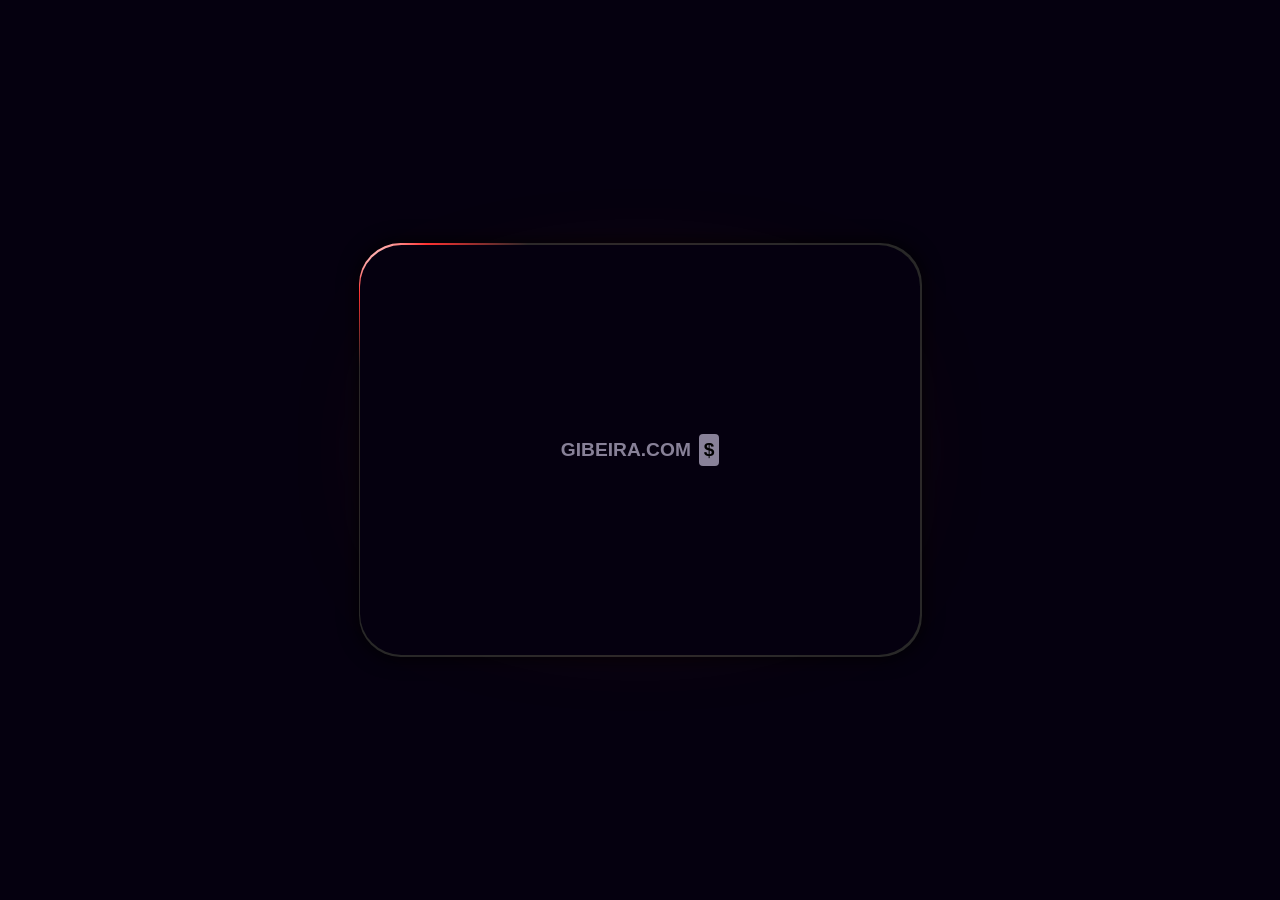
==== index.html @ d445a939 "arquivos site" ====
<!DOCTYPE html>
<html lang="en">
  <head>
    <meta charset="UTF-8" />
    <title>Programador Designer Pro</title>
    <link rel="stylesheet" href="./style.css" />
  </head>
  <body>
    <div role="button">
      <span class="glow"></span>
      <div>GIBEIRA.COM <span> $</span></div>
    </div>
    <script src="./script.js"></script>
  </body>
</html>
---- style.css ----
@charset "UTF-8";
@font-face {
  font-family: "Mona Sans";
  src: url("https://assets.codepen.io/64/Mona-Sans.woff2")
      format("woff2 supports variations"),
    url("https://assets.codepen.io/64/Mona-Sans.woff2")
      format("woff2-variations");
  font-weight: 100 1000;
}
@property --hue {
  syntax: "<number>";
  inherits: true;
  initial-value: 0;
}
@property --rotate {
  syntax: "<number>";
  inherits: true;
  initial-value: 0;
}
@property --bg-y {
  syntax: "<number>";
  inherits: true;
  initial-value: 0;
}
@property --bg-x {
  syntax: "<number>";
  inherits: true;
  initial-value: 0;
}
@property --glow-translate-y {
  syntax: "<number>";
  inherits: true;
  initial-value: 0;
}
@property --bg-size {
  syntax: "<number>";
  inherits: true;
  initial-value: 0;
}
@property --glow-opacity {
  syntax: "<number>";
  inherits: true;
  initial-value: 0;
}
@property --glow-blur {
  syntax: "<number>";
  inherits: true;
  initial-value: 0;
}
@property --glow-scale {
  syntax: "<number>";
  inherits: true;
  initial-value: 2;
}
@property --glow-radius {
  syntax: "<number>";
  inherits: true;
  initial-value: 2;
}
@property --white-shadow {
  syntax: "<number>";
  inherits: true;
  initial-value: 0;
}
:root {
  --debug: 0;
  --supported: 0;
  --not-supported: 0;
  --card-color: hsl(260deg 100% 3%);
  --text-color: hsl(260deg 10% 55%);
  --card-radius: 3.6vw;
  --card-width: 35vw;
  --border-width: 3px;
  --bg-size: 1;
  --hue: 0;
  --hue-speed: 1;
  --rotate: 0;
  --animation-speed: 4s;
  --interaction-speed: 0.55s;
  --glow-scale: 1.5;
  --scale-factor: 1;
  --glow-blur: 6;
  --glow-opacity: 1;
  --glow-radius: 100;
  --glow-rotate-unit: 1deg;
}

body::before,
body::after {
  content: "CSS.registerProperty is supported ✅";
  position: absolute;
  display: block;
  top: 8px;
  left: 0;
  right: 0;
  margin: auto;
  width: calc(100% - 160px);
  max-width: 380px;
  height: auto;
  padding: 8px;
  border-radius: 8px;
  background: #48b93c;
  color: white;
  text-align: center;
  font-family: sans-serif;
  z-index: var(--supported, 0);
  opacity: var(--supported, 0);
}

body::after {
  content: "CSS.registerProperty is NOT supported ❌";
  background: #b93c3c;
  z-index: var(--not-supported, 0);
  opacity: var(--not-supported, 0);
}

body::before,
body::after {
  display: none !important;
}

html,
body {
  height: 100%;
  width: 100%;
  padding: 0;
  margin: 0;
}

*,
*:before,
*:after {
  outline: calc(var(--debug) * 1px) red dashed;
}

body {
  background-color: var(--card-color);
  display: flex;
  align-items: center;
  justify-content: center;
  font-family: "Mona Sans", sans-serif;
}

body > div {
  width: var(--card-width);
  width: min(480px, var(--card-width));
  aspect-ratio: 1.5/1;
  color: white;
  margin: auto;
  display: flex;
  align-items: center;
  justify-content: center;
  position: relative;
  z-index: 2;
  border-radius: var(--card-radius);
  cursor: pointer;
}
body > div:hover > div {
  mix-blend-mode: darken;
  --text-color: white;
  box-shadow: 0 0 calc(var(--white-shadow) * 1vw)
    calc(var(--white-shadow) * 0.15vw) rgba(255, 255, 255, 0.2);
  animation: shadow-pulse calc(var(--animation-speed) * 2) linear infinite;
}
body > div:hover > div:before {
  --bg-size: 15;
  animation-play-state: paused;
  transition: --bg-size var(--interaction-speed) ease;
}
body > div:hover .glow {
  --glow-blur: 1.5;
  --glow-opacity: 0.6;
  --glow-scale: 2.5;
  --glow-radius: 0;
  --rotate: 900;
  --glow-rotate-unit: 0;
  --scale-factor: 1.25;
  animation-play-state: paused;
}
body > div:hover .glow:after {
  --glow-translate-y: 0;
  animation-play-state: paused;
  transition: --glow-translate-y 0s ease, --glow-blur 0.05s ease,
    --glow-opacity 0.05s ease, --glow-scale 0.05s ease, --glow-radius 0.05s ease;
}
body > div:before,
body > div:after {
  content: "";
  display: block;
  position: absolute;
  width: 100%;
  height: 100%;
  border-radius: var(--card-radius);
}
body > div > div {
  position: absolute;
  width: 100%;
  height: 100%;
  background: var(--card-color);
  border-radius: calc(calc(var(--card-radius) * 0.9));
  display: flex;
  align-items: center;
  justify-content: center;
  font-weight: 800;
  text-transform: uppercase;
  font-stretch: 150%;
  font-size: 18px;
  font-size: clamp(1.5vw, 1.5vmin, 32px);
  color: var(--text-color);
  padding: calc(var(--card-width) / 8);
}
body > div > div span {
  display: inline-block;
  padding: 0.25em;
  border-radius: 4px;
  background: var(--text-color);
  color: black;
  margin-left: 8px;
  font-weight: 900;
}
body > div > div:before {
  content: "";
  display: block;
  position: absolute;
  width: 100%;
  height: 100%;
  border-radius: calc(calc(var(--card-radius) * 0.9));
  box-shadow: 0 0 20px black;
  mix-blend-mode: color-burn;
  z-index: -1;
  background: #292929
    radial-gradient(
      30% 30% at calc(var(--bg-x) * 1%) calc(var(--bg-y) * 1%),
      hsl(calc(calc(var(--hue) * var(--hue-speed)) * 1deg), 100%, 90%)
        calc(0% * var(--bg-size)),
      hsl(calc(calc(var(--hue) * var(--hue-speed)) * 1deg), 100%, 80%)
        calc(20% * var(--bg-size)),
      hsl(calc(calc(var(--hue) * var(--hue-speed)) * 1deg), 100%, 60%)
        calc(40% * var(--bg-size)),
      transparent 100%
    );
  width: calc(100% + var(--border-width));
  height: calc(100% + var(--border-width));
  animation: hue-animation var(--animation-speed) linear infinite,
    rotate-bg var(--animation-speed) linear infinite;
  transition: --bg-size var(--interaction-speed) ease;
}
body > div .glow {
  --glow-translate-y: 0;
  display: block;
  position: absolute;
  width: calc(var(--card-width) / 5);
  height: calc(var(--card-width) / 5);
  animation: rotate var(--animation-speed) linear infinite;
  transform: rotateZ(calc(var(--rotate) * var(--glow-rotate-unit)));
  transform-origin: center;
  border-radius: calc(var(--glow-radius) * 10vw);
}
body > div .glow:after {
  content: "";
  display: block;
  z-index: -2;
  filter: blur(calc(var(--glow-blur) * 10px));
  width: 130%;
  height: 130%;
  left: -15%;
  top: -15%;
  background: hsl(calc(calc(var(--hue) * var(--hue-speed)) * 1deg), 100%, 60%);
  position: relative;
  border-radius: calc(var(--glow-radius) * 10vw);
  animation: hue-animation var(--animation-speed) linear infinite;
  transform: scaleY(calc(var(--glow-scale) * var(--scale-factor) / 1.1))
    scaleX(calc(var(--glow-scale) * var(--scale-factor) * 1.2))
    translateY(calc(var(--glow-translate-y) * 1%));
  opacity: var(--glow-opacity);
}

@keyframes shadow-pulse {
  0%,
  24%,
  46%,
  73%,
  96% {
    --white-shadow: 0.5;
  }
  12%,
  28%,
  41%,
  63%,
  75%,
  82%,
  98% {
    --white-shadow: 2.5;
  }
  6%,
  32%,
  57% {
    --white-shadow: 1.3;
  }
  18%,
  52%,
  88% {
    --white-shadow: 3.5;
  }
}
@keyframes rotate-bg {
  0% {
    --bg-x: 0;
    --bg-y: 0;
  }
  25% {
    --bg-x: 100;
    --bg-y: 0;
  }
  50% {
    --bg-x: 100;
    --bg-y: 100;
  }
  75% {
    --bg-x: 0;
    --bg-y: 100;
  }
  100% {
    --bg-x: 0;
    --bg-y: 0;
  }
}
@keyframes rotate {
  from {
    --rotate: -70;
    --glow-translate-y: -65;
  }
  25% {
    --glow-translate-y: -65;
  }
  50% {
    --glow-translate-y: -65;
  }
  60%,
  75% {
    --glow-translate-y: -65;
  }
  85% {
    --glow-translate-y: -65;
  }
  to {
    --rotate: calc(360 - 70);
    --glow-translate-y: -65;
  }
}
@keyframes hue-animation {
  0% {
    --hue: 0;
  }
  100% {
    --hue: 360;
  }
}
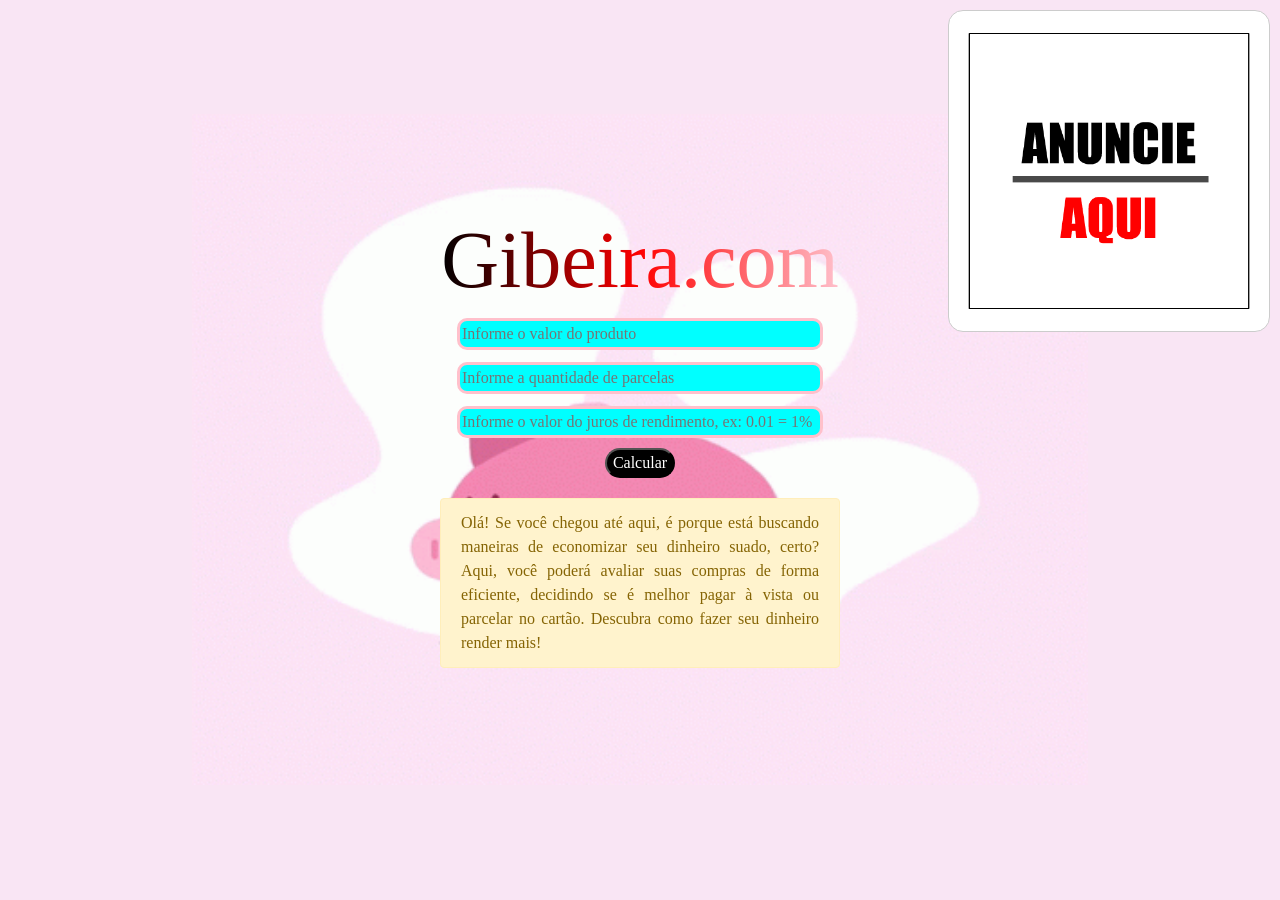
==== commit 0b6ec9a7: "Update and rename gibeira.html to index.html" ====
--- a/index.html
+++ b/index.html
@@ -1,15 +1,88 @@
-<!DOCTYPE html>
-<html lang="en">
-  <head>
-    <meta charset="UTF-8" />
-    <title>Programador Designer Pro</title>
-    <link rel="stylesheet" href="./style.css" />
-  </head>
-  <body>
-    <div role="button">
-      <span class="glow"></span>
-      <div>GIBEIRA.COM <span> $</span></div>
-    </div>
-    <script src="./script.js"></script>
-  </body>
-</html>
+<!DOCTYPE html>
+<html>
+    <head>
+        <title>$Gibeira$</title>
+        <meta charset="utf-8">
+        <meta name="viewport" content="width=device-width, initial-scale=1, shrink-to-fit=no">
+        <link rel="stylesheet" href="css/bootstrap.min.css">
+
+
+        <style>
+             body {
+            font-family: 'Pacifico', cursive;
+            background-color: #f9e5f4;
+            margin: 0;
+            padding: 0; 
+            background-image: url('pig.gif'); 
+            background-size: 70%;
+            background-repeat: no-repeat;
+            height: 100vh;
+            display: flex;
+            justify-content: center;
+            align-items: center;
+            background-position: center;
+            flex-direction: column;
+            position: relative;
+        }
+        h1 {
+            color: transparent;
+            background: linear-gradient(to right, black, red, pink);
+            background-clip: text;
+            font-size: 80px;
+        }
+
+        form {
+            text-align: center;
+        }
+        input{
+            background-color: aqua;
+            margin: 2px;
+            border: 3px solid pink;
+            border-radius: 10px;
+        }
+        button{
+            border-radius: 20px;
+            color: white;
+            background-color: black;
+
+        }
+        .alert {
+            max-width: 400px;
+            margin: 20px;
+            text-align: justify;
+        }
+        .propaganda {
+            position: absolute;
+            top: 10px;
+            right: 10px;
+            background-color: #fff;
+            padding: 10px;
+            border: 1px solid #ccc;
+            border-radius: 15px;
+        }
+        </style>
+
+    </head>
+    <body>
+        <!--anuncio-->
+        <div class="propaganda">
+            <img src="anuncie.gif" width="300px" height="300px">
+        </div>
+        <!--anuncio-->
+        <div>
+            <form method="post" action="gibeira.php">
+                <h1>Gibeira.com</h1>
+                <label><input type="text" name="capital" placeholder="Informe o valor do produto" size="38"></label><br>
+                <label><input type="text" name="parcelas" placeholder="Informe a quantidade de parcelas" size="38"></label><br>
+                <label><input type="text" name="juros" placeholder="Informe o valor do juros de rendimento, ex: 0.01 = 1%" size="38"></label><br>
+                <button type="submit" value="Calcular">Calcular</button>
+            </form>
+        </div>
+        <div class="alert alert-warning">
+            Olá! Se você chegou até aqui, é porque está buscando maneiras de economizar seu dinheiro suado, certo? 
+            Aqui, você poderá avaliar suas compras de forma eficiente, decidindo se é melhor pagar à vista ou parcelar no cartão. 
+            Descubra como fazer seu dinheiro render mais!
+        </div>
+        
+    </body>
+</html>
